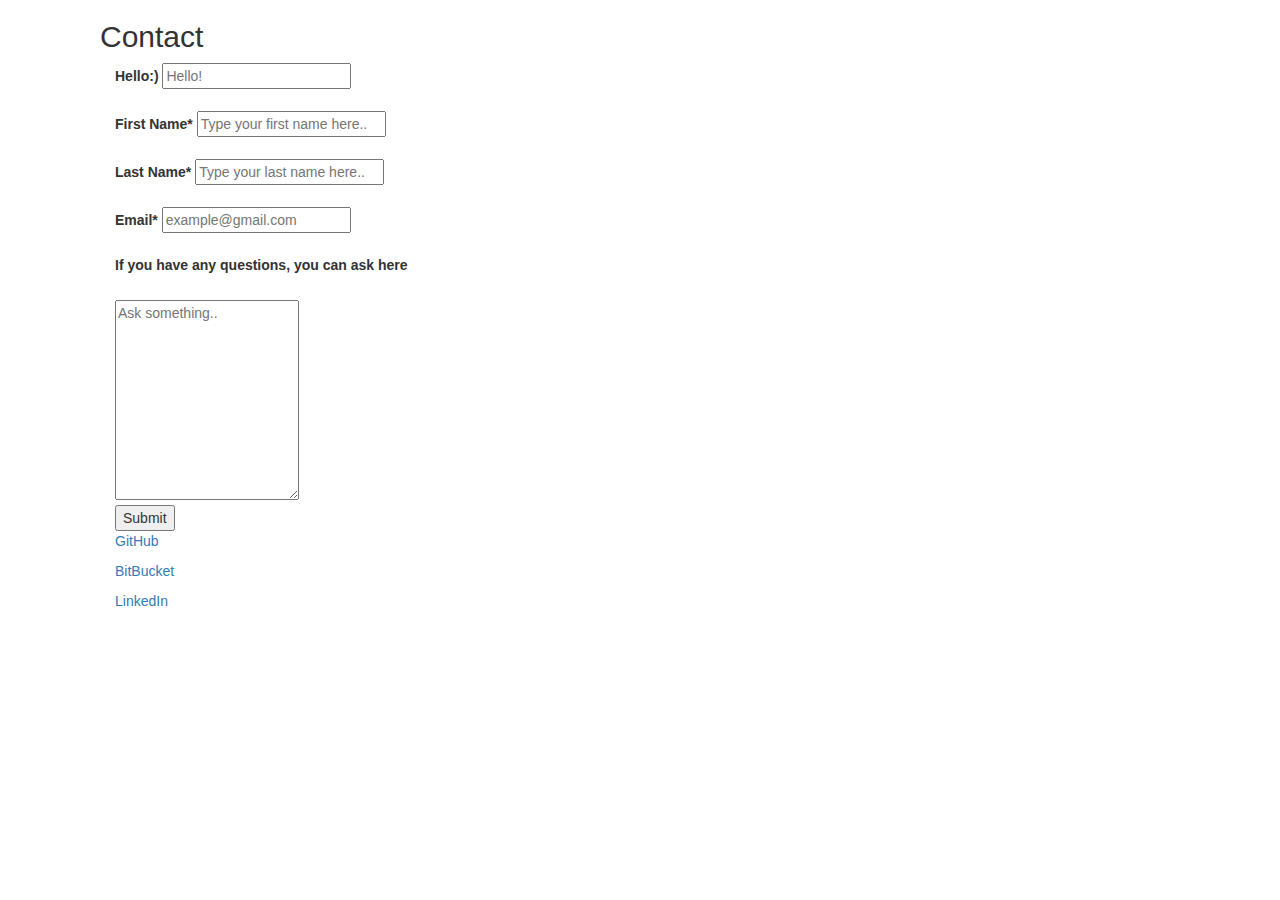
==== Contact.html @ 395cff40 "first commit" ====
<!doctype html>
<html lang="en">

<head>
        <title>06-S533724</title>
    	<link rel="stylesheet" type="text/css" href="Contact.css">
    <meta name="viewport" content="width=device-width, initial-scale=1">
    <link rel="stylesheet" href="https://maxcdn.bootstrapcdn.com/bootstrap/3.3.7/css/bootstrap.min.css">
    <script src="https://ajax.googleapis.com/ajax/libs/jquery/3.3.1/jquery.min.js"></script>
    <script src="https://maxcdn.bootstrapcdn.com/bootstrap/3.3.7/js/bootstrap.min.js"></script>
</head>
<body>
<h2>Contact</h2>
<div class="container">
    <form action="/action_page.php">
        <label for="greeting">Hello:)</label>
        <input type="text" id="greeting" placeholder="Hello!"><br><br>
        <label for="fname">First Name*</label>
    <input type="text" id="fname" name="firstname" placeholder="Type your first name here.."><br><br>

    <label for="lname">Last Name*</label>
    <input type="text" id="lname" name="lastname" placeholder="Type your last name here.."><br><br>
    <label for="mailID">Email*</label>
    <input type="text" id="mailID" placeholder="example@gmail.com"><br><br>

        <label for="subject">If you have any questions, you can ask here</label><br><br>
        <textarea id="subject" name="questions" placeholder="Ask something.."></textarea><br>
        <input type="submit" value="Submit">
        <p id=one><a href="https://github.com/Swathi4717">GitHub </a></p>
        <p id=two><a href="https://bitbucket.org/Swathi4717/">BitBucket</a></p>
        <p id=three><a href="https://www.linkedin.com/in/challagundla-swathi-1ab50816b/">LinkedIn</a></p>
    </form>
</div>
</body>
---- Contact.css ----
div.container{
    margin-left: 100px;
}
h2{
    margin-left: 100px;
}
textarea{
    height: 200px;
}
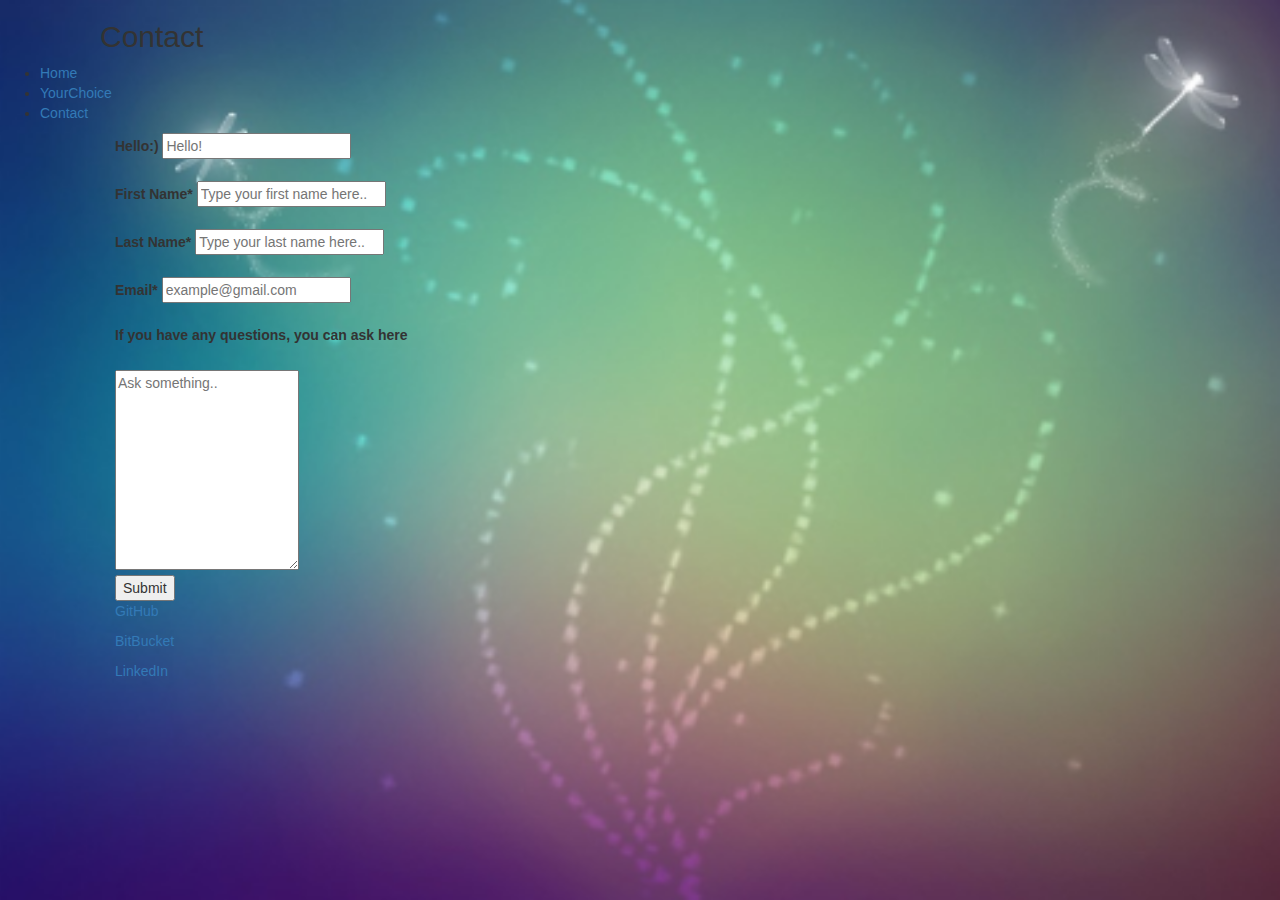
==== commit 2ee2fc0d: "background" ====
--- a/Contact.html
+++ b/Contact.html
@@ -11,6 +11,13 @@
 </head>
 <body>
 <h2>Contact</h2>
+<nav>
+        <ul id=nav>
+            <li><a class="active" href="#Home">Home</a></li>
+            <li><a class="active" href="YourChoice.html">YourChoice</a></li>
+            <li><a class="active" href="Contact.html">Contact</a></li>
+        </ul>
+    </nav>
 <div class="container">
     <form action="/action_page.php">
         <label for="greeting">Hello:)</label>
--- a/Contact.css
+++ b/Contact.css
@@ -7,3 +7,8 @@
 textarea{
     height: 200px;
 }
+body{
+	background-image: url(lb.PNG);
+	background-repeat:no-repeat;
+	background-size: 1400px 900px;
+}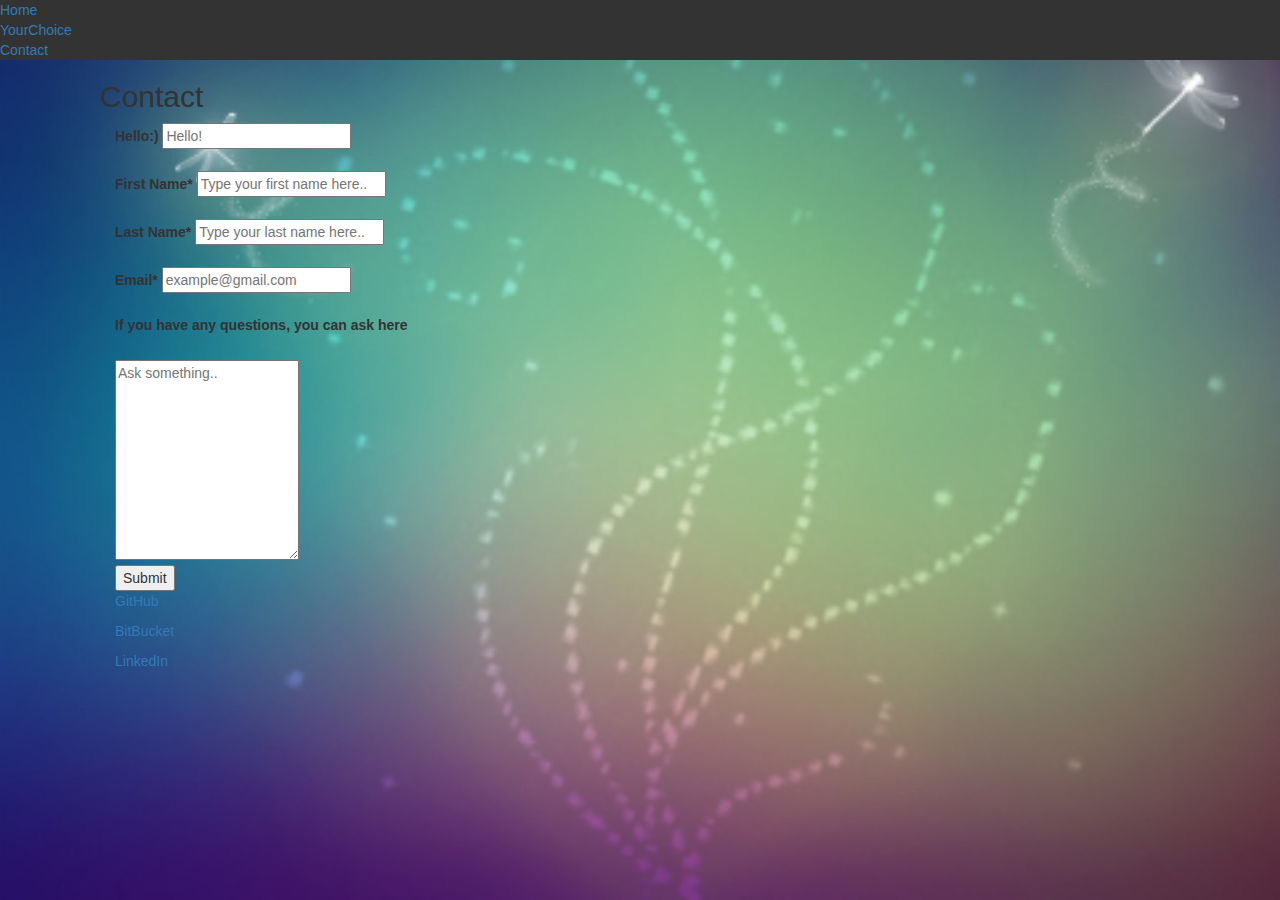
==== commit 4ce643fe: "background" ====
--- a/Contact.html
+++ b/Contact.html
@@ -10,14 +10,15 @@
     <script src="https://maxcdn.bootstrapcdn.com/bootstrap/3.3.7/js/bootstrap.min.js"></script>
 </head>
 <body>
-<h2>Contact</h2>
-<nav>
+        <nav>
         <ul id=nav>
             <li><a class="active" href="#Home">Home</a></li>
             <li><a class="active" href="YourChoice.html">YourChoice</a></li>
             <li><a class="active" href="Contact.html">Contact</a></li>
         </ul>
     </nav>
+<h2>Contact</h2>
+
 <div class="container">
     <form action="/action_page.php">
         <label for="greeting">Hello:)</label>
--- a/Contact.css
+++ b/Contact.css
@@ -11,4 +11,11 @@
 	background-image: url(lb.PNG);
 	background-repeat:no-repeat;
 	background-size: 1400px 900px;
+}
+#nav{
+	list-style-type: none;
+    margin: 0;
+    padding: 0;
+    overflow: hidden;
+    background-color: #333;
 }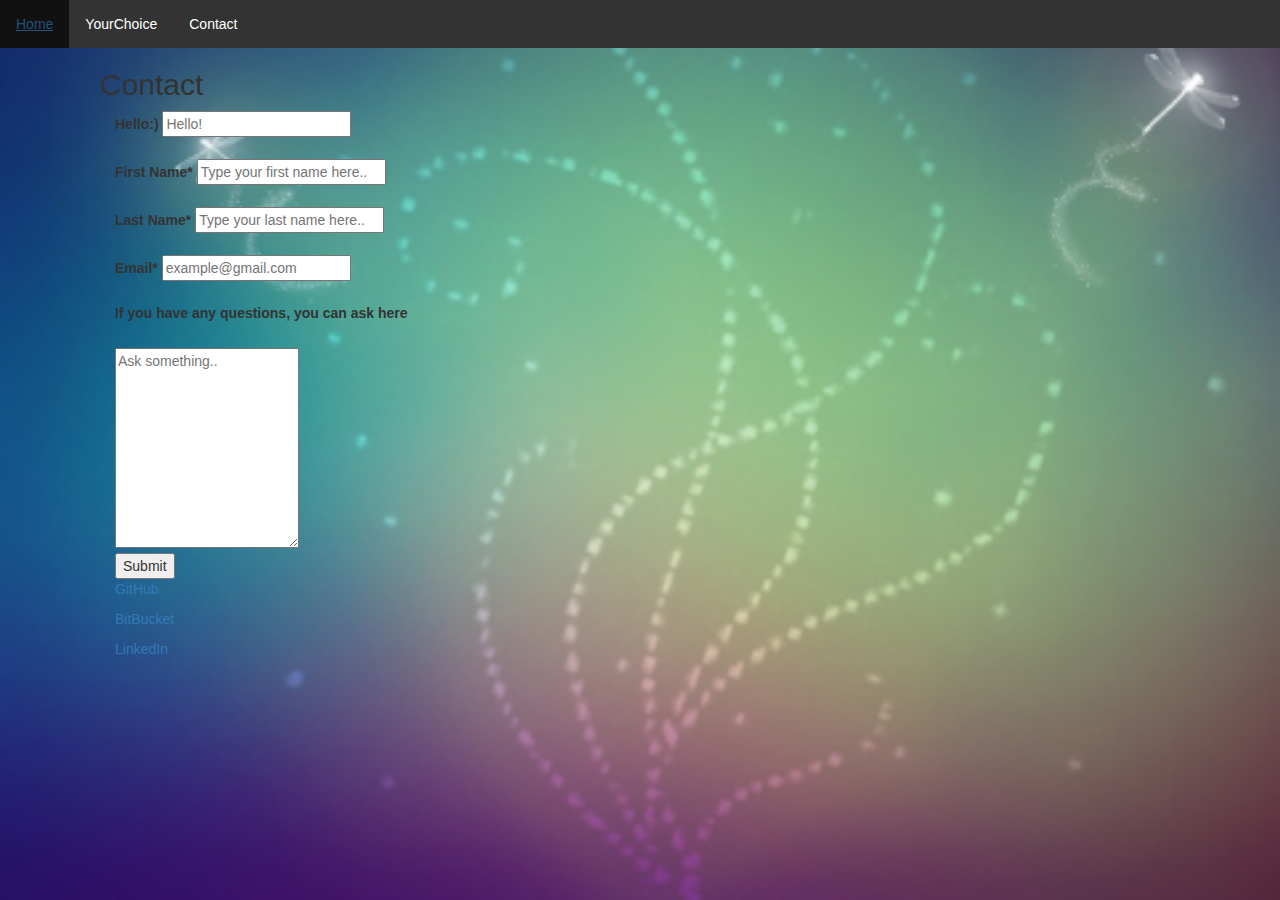
==== commit 4f51ff41: "first commit" ====
--- a/Contact.html
+++ b/Contact.html
@@ -12,7 +12,7 @@
 <body>
         <nav>
         <ul id=nav>
-            <li><a class="active" href="#Home">Home</a></li>
+            <li><a class="active" href="index.html">Home</a></li>
             <li><a class="active" href="YourChoice.html">YourChoice</a></li>
             <li><a class="active" href="Contact.html">Contact</a></li>
         </ul>
--- a/Contact.css
+++ b/Contact.css
@@ -18,4 +18,19 @@
     padding: 0;
     overflow: hidden;
     background-color: #333;
+}
+li a{
+    float: left;
+}
+
+li a {
+    display: block;
+    color: white;
+    text-align: center;
+    padding: 14px 16px;
+    text-decoration: none;
+}
+
+li a:hover {
+    background-color: #111;
 }